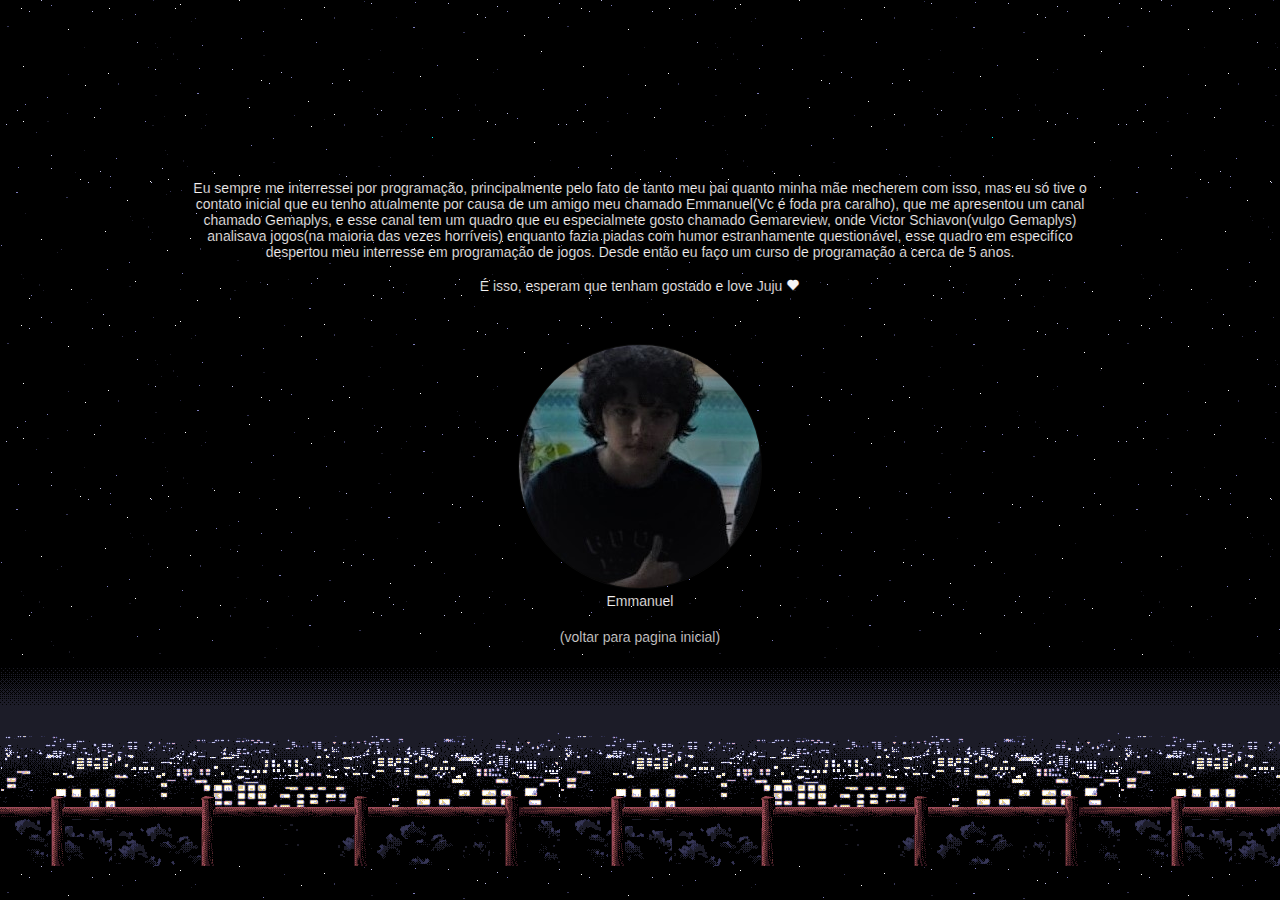
==== html/complemento.html @ d8d1a2f4 "sex" ====
<!DOCTYPE html>
<html lang="en">
<head>
    <meta charset="UTF-8">
    <meta http-equiv="X-UA-Compatible" content="IE=edge">
    <meta name="viewport" content="width=device-width, initial-scale=1.0">
    <title>Document</title>
    <link rel="stylesheet" href="/css/cssComplemento.css">
    <link href='https://unpkg.com/boxicons@2.1.4/css/boxicons.min.css' rel='stylesheet'>
</head>
<body>
    <div id="main">
        <div class="paragraph font Nselect">
            Eu sempre me interressei por programação, principalmente pelo fato de tanto meu pai quanto
            minha mãe mecherem com isso, mas eu só tive o contato inicial que eu tenho atualmente por causa de um
            amigo meu chamado Emmanuel(Vc é foda pra caralho), que me apresentou um canal chamado Gemaplys, e esse
            canal tem um quadro que eu especialmete gosto chamado Gemareview, onde Victor Schiavon(vulgo Gemaplys)
            analisava jogos(na maioria das vezes horríveis) enquanto fazia piadas com humor estranhamente questionável,
            esse quadro em especifíco despertou meu interresse em programação de jogos. Desde então eu faço um curso de programação a cerca de 5 anos.
        </div>
        <br class="Nselect">
        <div class="paragraph font Nselect">É isso, esperam que tenham gostado e love Juju <i class='bx bxs-heart' ></i></div>
        <div id="emanuel">
            <img src="/img/WhatsApp Image 2022-09-01 at 7.15.58 PM (3).jpeg" class="Nselect">
            <div class="paragraph font Nselect">Emmanuel</div>
        </div>
        <div class="paragraph font Nselect" id="returnD">
            <a href="/index.html" id="return">(voltar para pagina inicial)</a>
        </div>
    </div>  
</body>
</html>
---- css/cssComplemento.css ----
#main{
    text-align: center;
    position: absolute; 
    left: 0; 
    right: 0;
    top: 20%;
    bottom: 0;
    margin-left: auto; 
    margin-right: auto; 
    width: 70%;
}
.paragraph{
    color: rgb(247, 244, 244);
    font-size: 14px;
    -webkit-text-stroke: 0.2px #0b0b0b;
}
.font{
    font-family: sans-serif; 
 }
 .Nselect {
     -webkit-touch-callout: none; /* iOS Safari */
       -webkit-user-select: none; /* Safari */
        -khtml-user-select: none; /* Konqueror HTML */
          -moz-user-select: none; /* Old versions of Firefox */
           -ms-user-select: none; /* Internet Explorer/Edge */
               user-select: none; /* Non-prefixed version, currently
                                     supported by Chrome, Edge, Opera and Firefox */
   }
body{
    background-image: url(/img/tumblr_ohczsv8s4q1vcsf3eo1_640.gif);
}
#emanuel{
    margin-top: 50px;
    padding-bottom: 50px;
}
#emanuel{
    margin-top: 50px;
    padding-bottom: 20px;
}
#emanuel img{
    border-radius: 50%;
    border: solid 1px #0b0b0b;
}
#return{
    color: rgb(220, 218, 218);
    text-decoration: none;
}
#return:hover{
    color:rgb(226, 223, 223);
    text-decoration: solid rgb(226, 223, 223);
}
#returnD{
    padding-bottom: 15px;
}
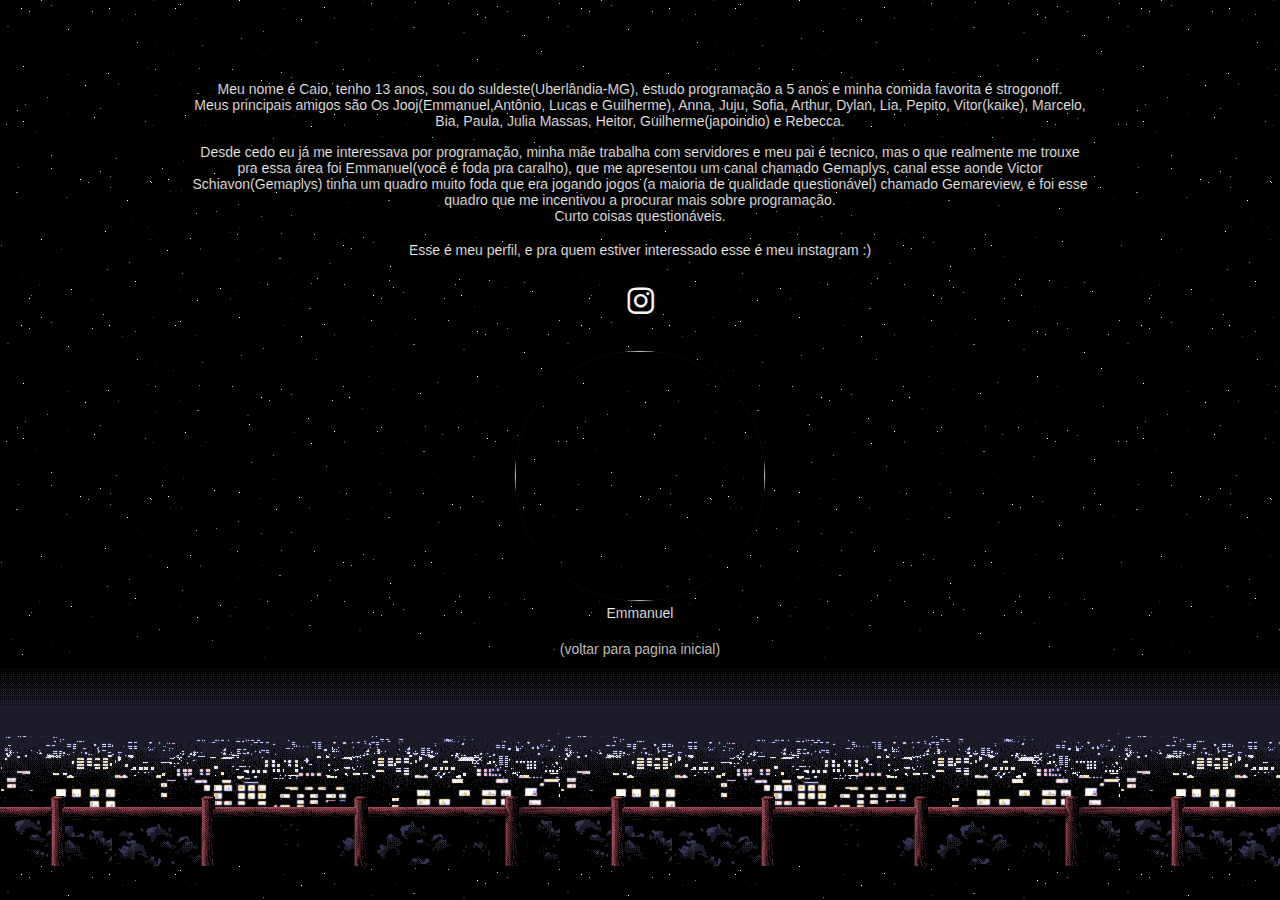
==== commit 14e7d85e: "a" ====
--- a/html/complemento.html
+++ b/html/complemento.html
@@ -11,17 +11,24 @@
 <body>
     <div id="main">
         <div class="paragraph font Nselect">
-            Eu sempre me interressei por programação, principalmente pelo fato de tanto meu pai quanto
-            minha mãe mecherem com isso, mas eu só tive o contato inicial que eu tenho atualmente por causa de um
-            amigo meu chamado Emmanuel(Vc é foda pra caralho), que me apresentou um canal chamado Gemaplys, e esse
-            canal tem um quadro que eu especialmete gosto chamado Gemareview, onde Victor Schiavon(vulgo Gemaplys)
-            analisava jogos(na maioria das vezes horríveis) enquanto fazia piadas com humor estranhamente questionável,
-            esse quadro em especifíco despertou meu interresse em programação de jogos. Desde então eu faço um curso de programação a cerca de 5 anos.
+            Meu nome é Caio, tenho 13 anos, sou do suldeste(Uberlândia-MG), estudo programação a 5 anos e minha comida favorita é
+            strogonoff. <br> Meus principais amigos são Os Jooj(Emmanuel,Antônio, Lucas e Guilherme), Anna, Juju, Sofia, Arthur,
+            Dylan, Lia, Pepito, Vitor(kaike), Marcelo, Bia, Paula, Julia Massas, Heitor, Guilherme(japoindio) e Rebecca. 
+        </div>
+        <div class="paragraph font Nselect" id="p2">
+            Desde cedo eu já me interessava por programação, minha mãe trabalha com servidores
+            e meu pai é tecnico, mas o que realmente me trouxe pra essa área foi Emmanuel(você é foda pra caralho), que me apresentou
+            um canal chamado Gemaplys, canal esse aonde Victor Schiavon(Gemaplys) tinha um quadro muito foda que era jogando jogos (a
+            maioria de qualidade questionável) chamado Gemareview, e foi esse quadro que me incentivou a procurar mais sobre programação. <br>
+            Curto coisas questionáveis.
         </div>
         <br class="Nselect">
-        <div class="paragraph font Nselect">É isso, esperam que tenham gostado e love Juju <i class='bx bxs-heart' ></i></div>
+
+        <div class="paragraph font Nselect">Esse é meu perfil, e pra quem estiver interessado esse é meu instagram :) </div>
+        <a href="https://www.instagram.com/kkcaio.lol/" id="insta"><i class='bx bxl-instagram' ></i></a>
+
         <div id="emanuel">
-            <img src="/img/WhatsApp Image 2022-09-01 at 7.15.58 PM (3).jpeg" class="Nselect">
+            <img src="/img/17eaefac-61d8-4bcb-a54b-5ed55870bb76-1663690881402-pfarm.png" class="Nselect" id="eman">
             <div class="paragraph font Nselect">Emmanuel</div>
         </div>
         <div class="paragraph font Nselect" id="returnD">
--- a/css/cssComplemento.css
+++ b/css/cssComplemento.css
@@ -3,7 +3,7 @@
     position: absolute; 
     left: 0; 
     right: 0;
-    top: 20%;
+    top: 9%;
     bottom: 0;
     margin-left: auto; 
     margin-right: auto; 
@@ -51,4 +51,20 @@
 }
 #returnD{
     padding-bottom: 15px;
+}
+#eman{
+    width: 250px;
+    height: 250px;
+}
+#insta{
+    position: relative;
+    top: 3%;
+    font-size: 35px;
+    color: rgb(247, 244, 244);
+}
+#insta:hover{
+    color: rgb(220, 218, 218);
+}
+#p2{
+    margin-top: 15px;
 }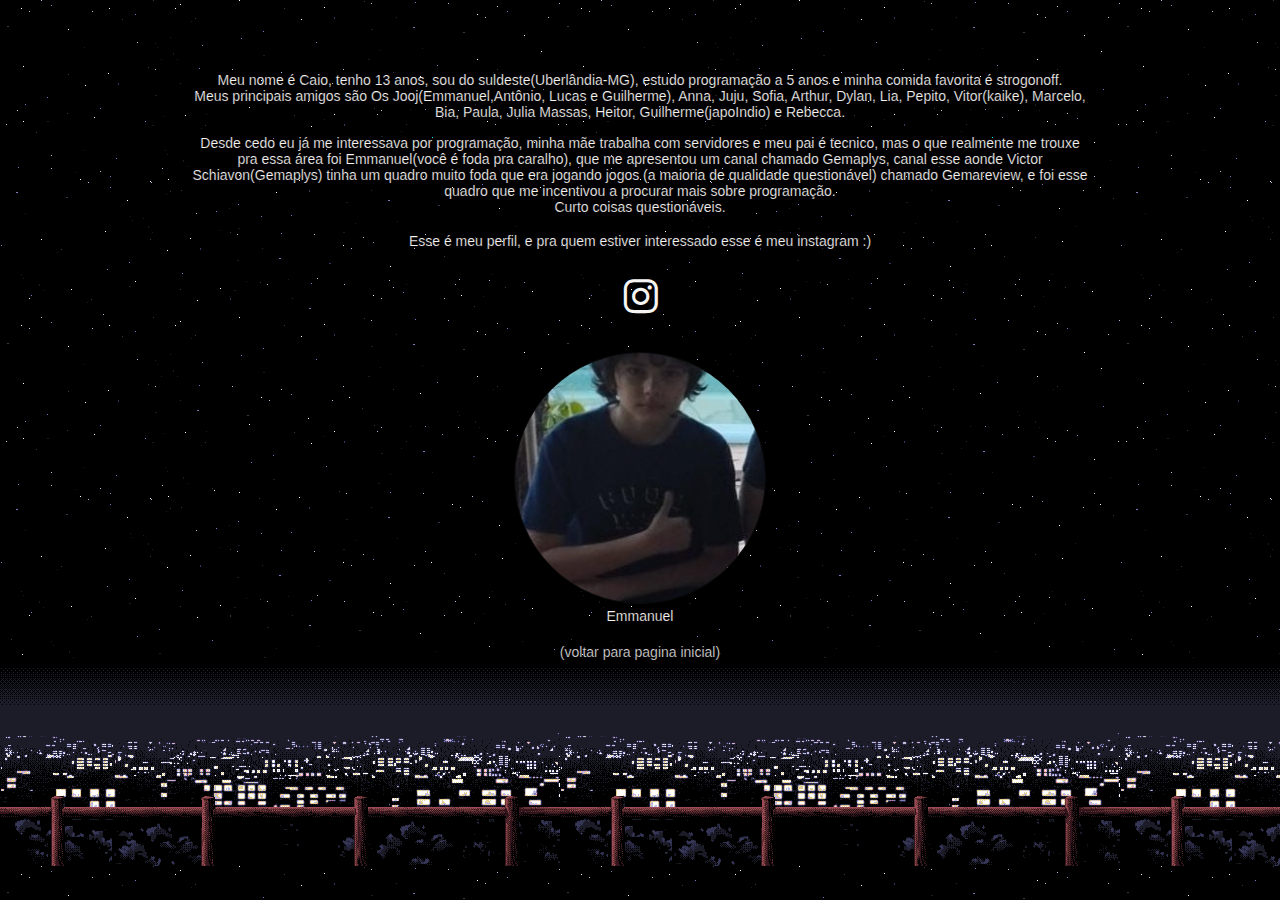
==== commit 6e3b8164: "some text" ====
--- a/html/complemento.html
+++ b/html/complemento.html
@@ -13,7 +13,7 @@
         <div class="paragraph font Nselect">
             Meu nome é Caio, tenho 13 anos, sou do suldeste(Uberlândia-MG), estudo programação a 5 anos e minha comida favorita é
             strogonoff. <br> Meus principais amigos são Os Jooj(Emmanuel,Antônio, Lucas e Guilherme), Anna, Juju, Sofia, Arthur,
-            Dylan, Lia, Pepito, Vitor(kaike), Marcelo, Bia, Paula, Julia Massas, Heitor, Guilherme(japoindio) e Rebecca. 
+            Dylan, Lia, Pepito, Vitor(kaike), Marcelo, Bia, Paula, Julia Massas, Heitor, Guilherme(japoIndio) e Rebecca. 
         </div>
         <div class="paragraph font Nselect" id="p2">
             Desde cedo eu já me interessava por programação, minha mãe trabalha com servidores
@@ -25,10 +25,10 @@
         <br class="Nselect">
 
         <div class="paragraph font Nselect">Esse é meu perfil, e pra quem estiver interessado esse é meu instagram :) </div>
-        <a href="https://www.instagram.com/kkcaio.lol/" id="insta"><i class='bx bxl-instagram' ></i></a>
+        <a href="https://www.instagram.com/kkcaio.lol/" id="inst"><i class='bx bxl-instagram' ></i></a>
 
         <div id="emanuel">
-            <img src="/img/17eaefac-61d8-4bcb-a54b-5ed55870bb76-1663690881402-pfarm.png" class="Nselect" id="eman">
+            <img src="/img/WhatsApp Image 2022-11-13 at 12.42.15 AM.jpeg" class="Nselect" id="ema">
             <div class="paragraph font Nselect">Emmanuel</div>
         </div>
         <div class="paragraph font Nselect" id="returnD">
--- a/css/cssComplemento.css
+++ b/css/cssComplemento.css
@@ -3,7 +3,7 @@
     position: absolute; 
     left: 0; 
     right: 0;
-    top: 9%;
+    top: 8%;
     bottom: 0;
     margin-left: auto; 
     margin-right: auto; 
@@ -31,10 +31,6 @@
 }
 #emanuel{
     margin-top: 50px;
-    padding-bottom: 50px;
-}
-#emanuel{
-    margin-top: 50px;
     padding-bottom: 20px;
 }
 #emanuel img{
@@ -52,14 +48,15 @@
 #returnD{
     padding-bottom: 15px;
 }
-#eman{
+#ema{
     width: 250px;
     height: 250px;
+    object-fit: cover;
 }
-#insta{
+#inst{
     position: relative;
     top: 3%;
-    font-size: 35px;
+    font-size: 45px;
     color: rgb(247, 244, 244);
 }
 #insta:hover{
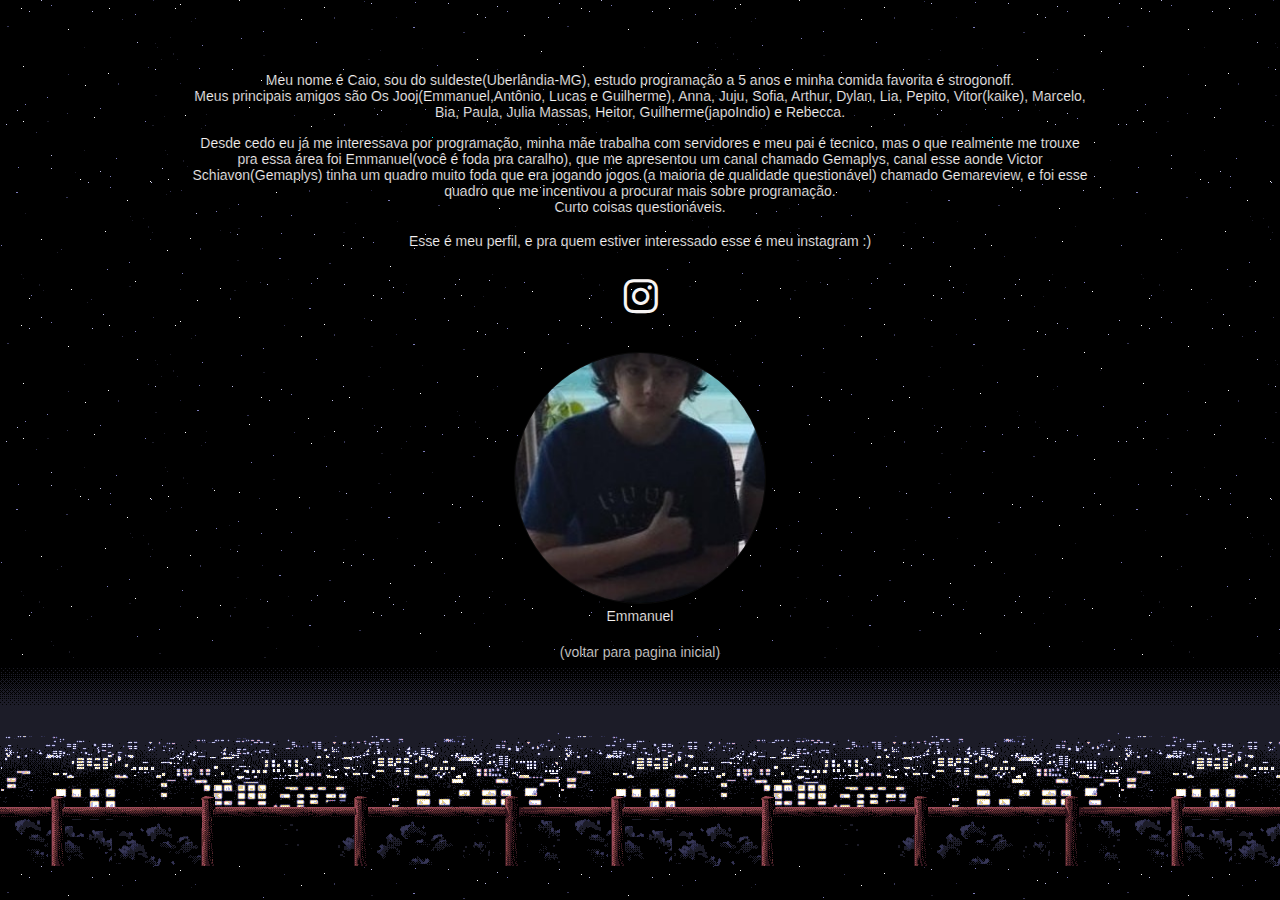
==== commit 0db0e049: "some text" ====
--- a/html/complemento.html
+++ b/html/complemento.html
@@ -11,7 +11,7 @@
 <body>
     <div id="main">
         <div class="paragraph font Nselect">
-            Meu nome é Caio, tenho 13 anos, sou do suldeste(Uberlândia-MG), estudo programação a 5 anos e minha comida favorita é
+            Meu nome é Caio, sou do suldeste(Uberlândia-MG), estudo programação a 5 anos e minha comida favorita é
             strogonoff. <br> Meus principais amigos são Os Jooj(Emmanuel,Antônio, Lucas e Guilherme), Anna, Juju, Sofia, Arthur,
             Dylan, Lia, Pepito, Vitor(kaike), Marcelo, Bia, Paula, Julia Massas, Heitor, Guilherme(japoIndio) e Rebecca. 
         </div>
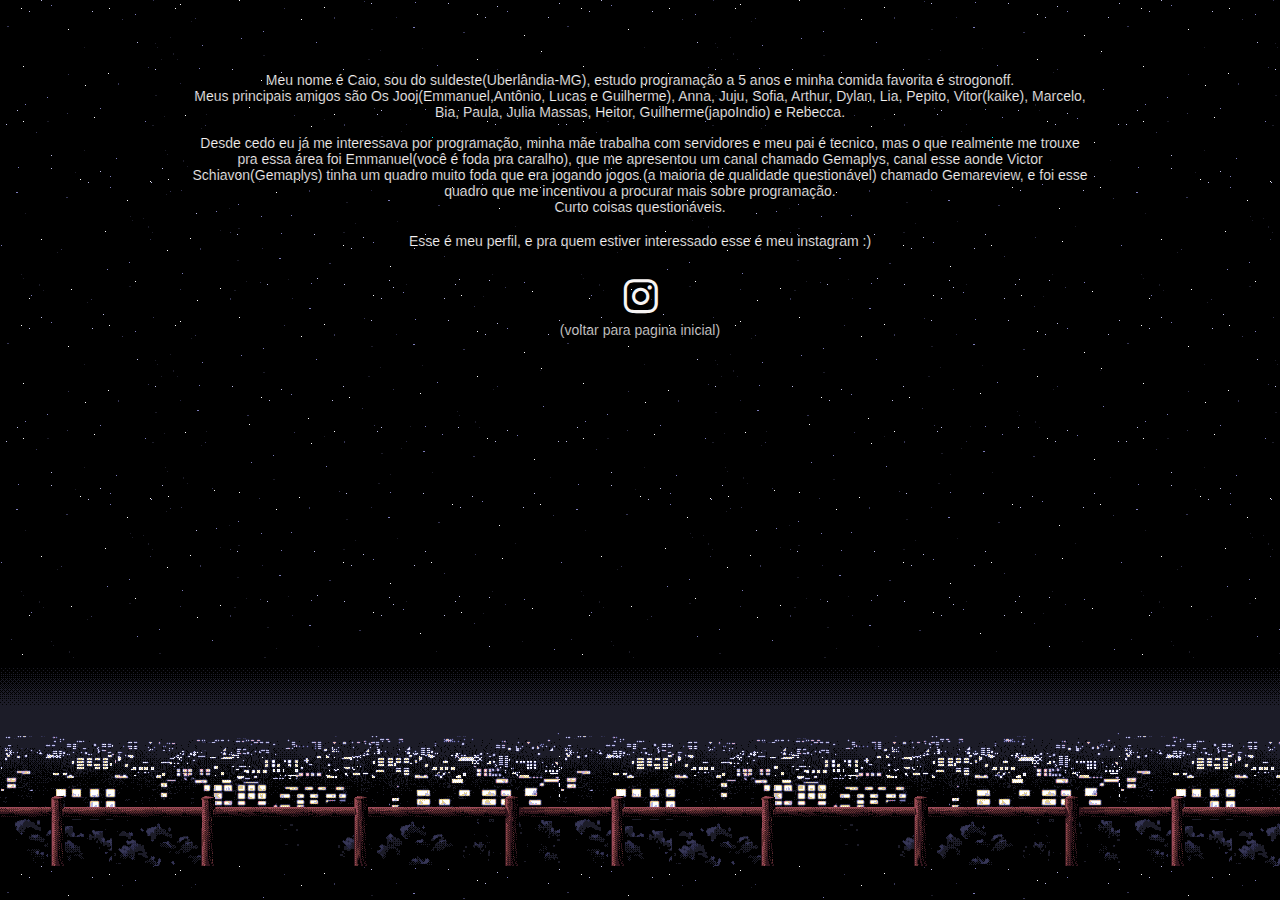
==== commit ff792460: "some text" ====
--- a/html/complemento.html
+++ b/html/complemento.html
@@ -26,11 +26,7 @@
 
         <div class="paragraph font Nselect">Esse é meu perfil, e pra quem estiver interessado esse é meu instagram :) </div>
         <a href="https://www.instagram.com/kkcaio.lol/" id="inst"><i class='bx bxl-instagram' ></i></a>
-
-        <div id="emanuel">
-            <img src="/img/WhatsApp Image 2022-11-13 at 12.42.15 AM.jpeg" class="Nselect" id="ema">
-            <div class="paragraph font Nselect">Emmanuel</div>
-        </div>
+        
         <div class="paragraph font Nselect" id="returnD">
             <a href="/index.html" id="return">(voltar para pagina inicial)</a>
         </div>
--- a/css/cssComplemento.css
+++ b/css/cssComplemento.css
@@ -29,14 +29,6 @@
 body{
     background-image: url(/img/tumblr_ohczsv8s4q1vcsf3eo1_640.gif);
 }
-#emanuel{
-    margin-top: 50px;
-    padding-bottom: 20px;
-}
-#emanuel img{
-    border-radius: 50%;
-    border: solid 1px #0b0b0b;
-}
 #return{
     color: rgb(220, 218, 218);
     text-decoration: none;
@@ -46,7 +38,7 @@
     text-decoration: solid rgb(226, 223, 223);
 }
 #returnD{
-    padding-bottom: 15px;
+    margin-top: 20px;
 }
 #ema{
     width: 250px;
@@ -64,4 +56,4 @@
 }
 #p2{
     margin-top: 15px;
-}+}
